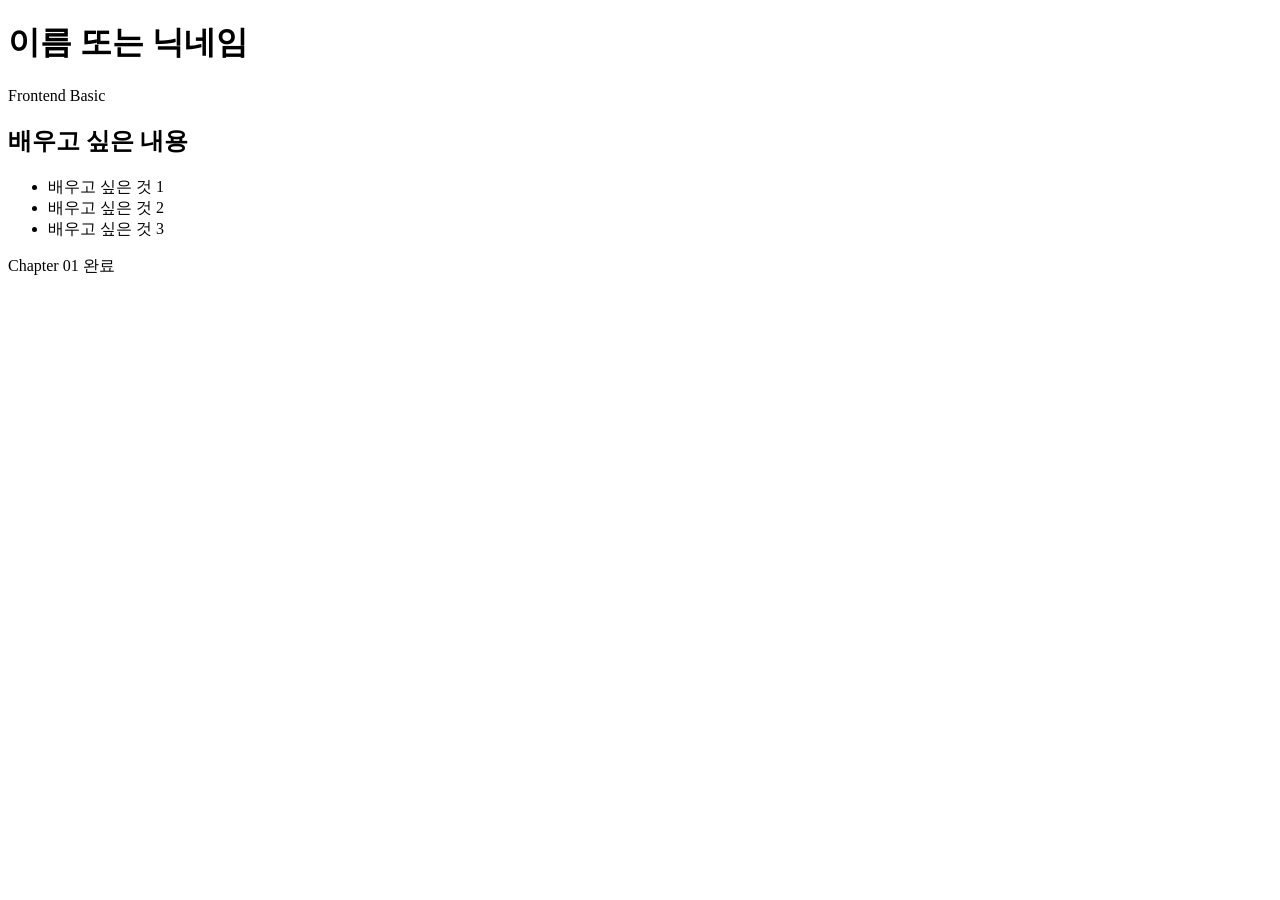
==== practice/phase01/chapter01/profile.html @ 2ac11b63 "changed_web_course" ====
<!DOCTYPE html>
<html lang="ko">
<head>
    <meta charset="UTF-8">
    <meta name="viewport" content="width=device-width, initial-scale=1.0">
    <title>My Profile</title>
</head>
<body>
    <h1>이름 또는 닉네임</h1>
    <p>Frontend Basic</p>

    <h2>배우고 싶은 내용</h2>
    <ul>
        <li>배우고 싶은 것 1</li>
        <li>배우고 싶은 것 2</li>
        <li>배우고 싶은 것 3</li>
    </ul>

    <p>Chapter 01 완료</p>
</body>
</html>
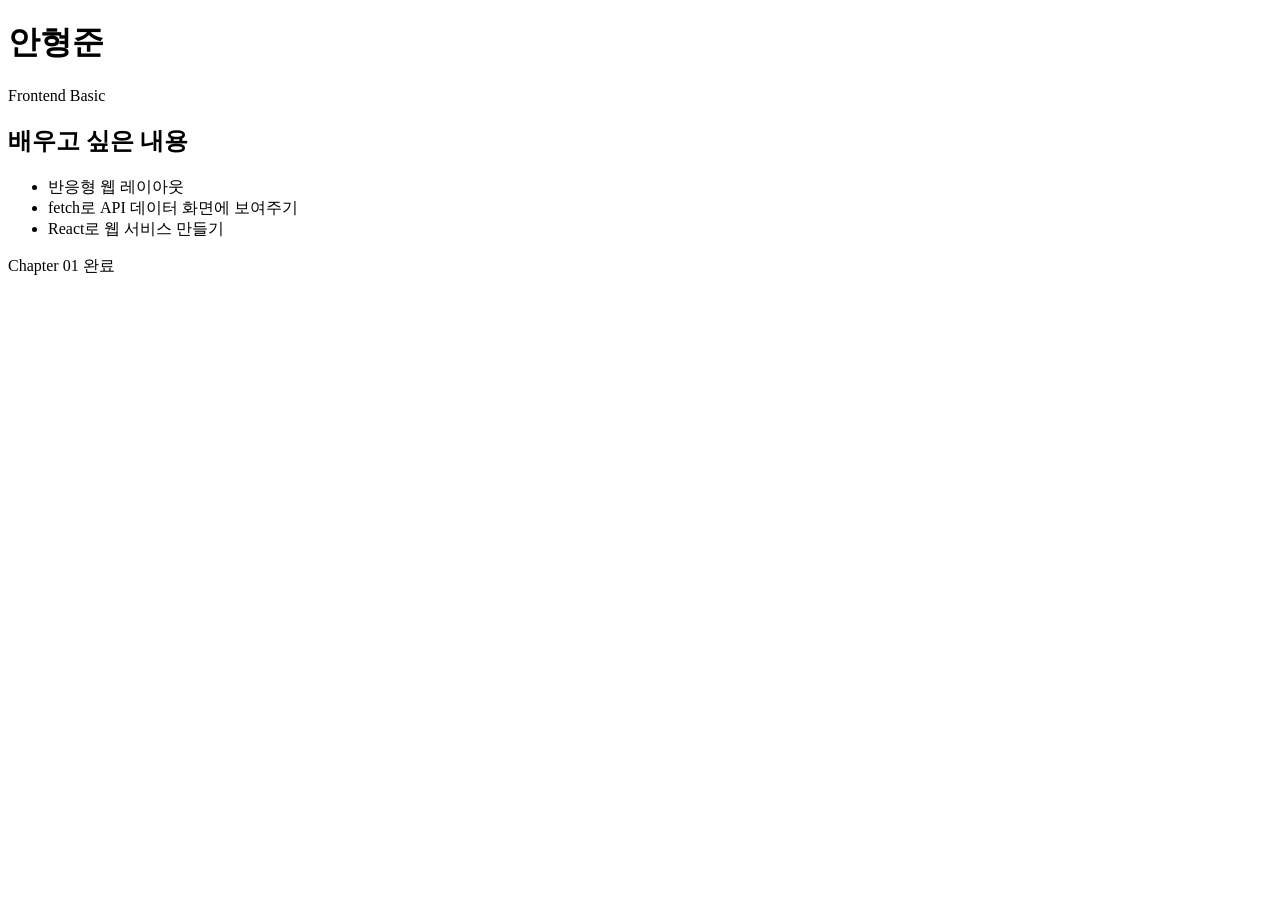
==== commit a71d044e: "Complete phase01 chapter01 assignment" ====
--- a/practice/phase01/chapter01/profile.html
+++ b/practice/phase01/chapter01/profile.html
@@ -6,14 +6,14 @@
     <title>My Profile</title>
 </head>
 <body>
-    <h1>이름 또는 닉네임</h1>
+    <h1>안형준</h1>
     <p>Frontend Basic</p>
 
     <h2>배우고 싶은 내용</h2>
     <ul>
-        <li>배우고 싶은 것 1</li>
-        <li>배우고 싶은 것 2</li>
-        <li>배우고 싶은 것 3</li>
+        <li>반응형 웹 레이아웃</li>
+        <li>fetch로 API 데이터 화면에 보여주기</li>
+        <li>React로 웹 서비스 만들기</li>
     </ul>
 
     <p>Chapter 01 완료</p>
